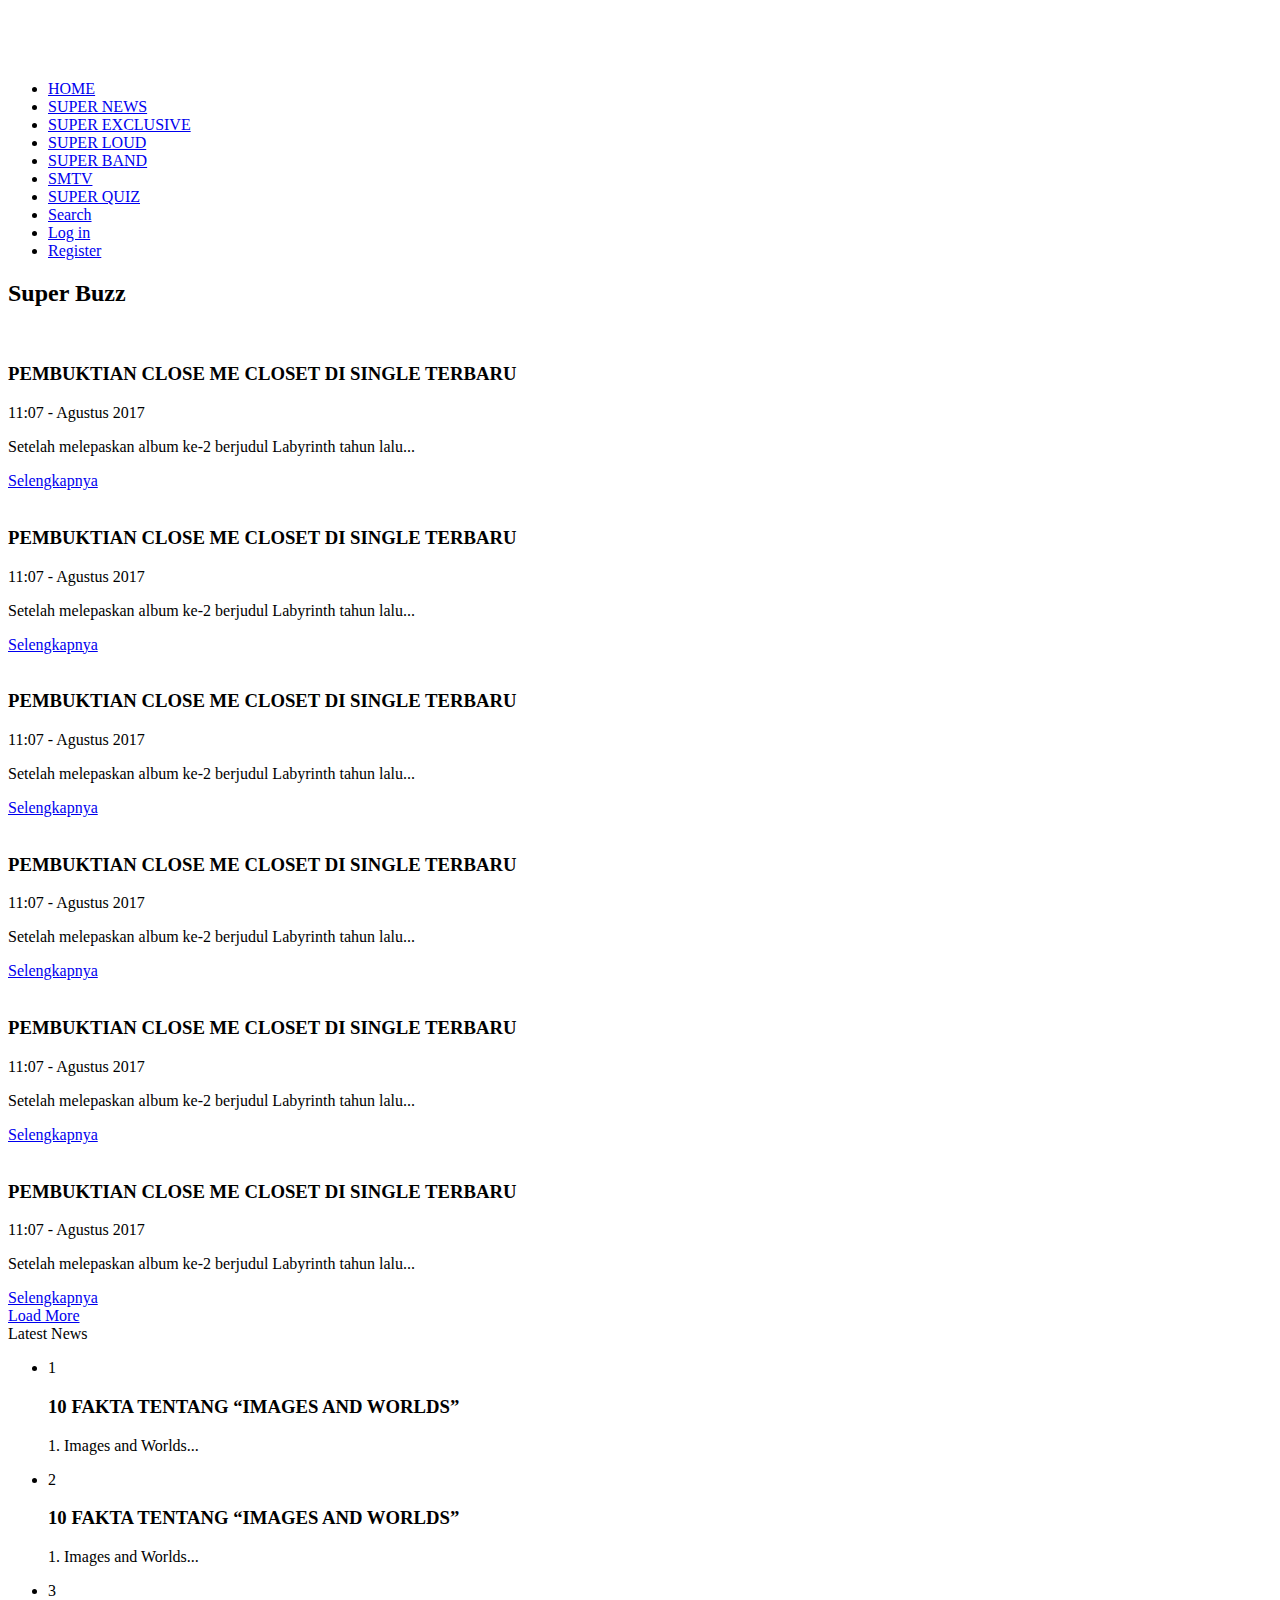
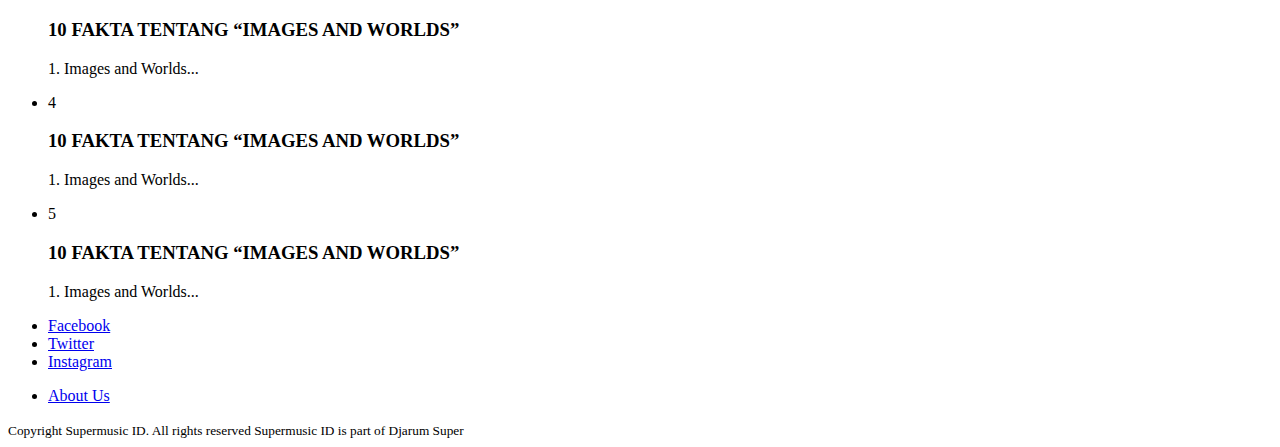
==== Public/supernews.html @ 94606806 "Add files" ====
<!DOCTYPE html>
<!--[if lt IE 7]>      <html lang="en" class="no-js lt-ie9 lt-ie8 lt-ie7"> <![endif]-->
<!--[if IE 7]>         <html lang="en" class="no-js lt-ie9 lt-ie8"> <![endif]-->
<!--[if IE 8]>         <html lang="en" class="no-js lt-ie9"> <![endif]-->
<!--[if gt IE 8]><!--> <html class="no-js" lang="en"> <!--<![endif]-->
<head>
    <meta charset="utf-8">
    <meta http-equiv="X-UA-Compatible" content="IE=edge">
    <meta name="viewport" content="width=device-width, initial-scale=1">
    <!-- The above 3 meta tags *must* come first in the head; any other head content must come *after* these tags -->
    <title>Supermusic ID</title>

    <!-- Bootstrap -->
    <link href="assets/css/vendor.min.css" rel="stylesheet"> 
    <link href="assets/css/plugins.min.css" rel="stylesheet"> 
    <link href="assets/css/main.css" rel="stylesheet">

    

    <!-- HTML5 shim and Respond.js for IE8 support of HTML5 elements and media queries -->
    <!-- WARNING: Respond.js doesn't work if you view the page via file:// -->
    <!--[if lt IE 9]>
    <script src="https://oss.maxcdn.com/html5shiv/3.7.2/html5shiv.min.js"></script>
    <script src="https://oss.maxcdn.com/respond/1.4.2/respond.min.js"></script>
    <script src="https://cdnjs.cloudflare.com/ajax/libs/modernizr/2.8.3/modernizr.min.js"></script>
    <![endif]-->
</head>

<body>
    <div id="wrapper">

        <!-- HEADER -->
        <header>
            <div class="header__block">
                <h1 class="logo">
                    <img src="" alt="">
                </h1>

                <nav class="menu">
                    <ul class="menu__list">
                        <li><a href="#" class="menu-link">HOME</a></li>
                        <li><a href="#" class="menu-link">SUPER NEWS</a></li>
                        <li><a href="#" class="menu-link">SUPER EXCLUSIVE</a></li>
                        <li><a href="#" class="menu-link">SUPER LOUD</a></li>
                        <li><a href="#" class="menu-link">SUPER BAND</a></li>

                        <li><a href="#" class="menu-link">SMTV</a></li>
                        <li><a href="#" class="menu-link">SUPER QUIZ</a></li>
                        <li><a href="#" class="menu-link">Search</a></li>
                        <li><a href="#" class="menu-link">Log in</a></li>
                        <li><a href="#" class="menu-link">Register</a></li>
                    </ul>
                </nav>
            </div>
        </header>
        <!-- HEADER -->


        <!-- CONTAINER -->
        <div id="content">

	<div class="container">
		<div class="inner-slider-block">
			<div class="inner-slider"></div>
		</div>

		<section class="block">
			<div class="title"><h2>Super Buzz</h2></div>

			<div class="block__inner">
				<div class="row">
					<div class="col-sm-6">
						<div class="boxstory">
							<div class="boxstory__img">
							    <img src="" alt="">
							    <div class="boxstory__label"></div>
							    <div class="boxstory__icon"></div>
							</div>

							<div class="boxstory__content">
							    <h3 class="boxstory__title">PEMBUKTIAN CLOSE ME CLOSET DI SINGLE TERBARU</h3>

							    <time class="boxstory__date">11:07 - Agustus 2017</time>

							    <div class="boxstory__text">
							        <p>Setelah melepaskan album ke-2 berjudul Labyrinth tahun lalu...</p>
							    </div>

							    <a href="#" class="boxstory__link">Selengkapnya</a>
							</div>
						</div>
					</div>

					<div class="col-sm-6">
						<div class="boxstory">
							<div class="boxstory__img">
							    <img src="" alt="">
							    <div class="boxstory__label"></div>
							    <div class="boxstory__icon"></div>
							</div>

							<div class="boxstory__content">
							    <h3 class="boxstory__title">PEMBUKTIAN CLOSE ME CLOSET DI SINGLE TERBARU</h3>

							    <time class="boxstory__date">11:07 - Agustus 2017</time>

							    <div class="boxstory__text">
							        <p>Setelah melepaskan album ke-2 berjudul Labyrinth tahun lalu...</p>
							    </div>

							    <a href="#" class="boxstory__link">Selengkapnya</a>
							</div>
						</div>
					</div>

					<div class="col-sm-6">
						<div class="boxstory">
							<div class="boxstory__img">
							    <img src="" alt="">
							    <div class="boxstory__label"></div>
							    <div class="boxstory__icon"></div>
							</div>

							<div class="boxstory__content">
							    <h3 class="boxstory__title">PEMBUKTIAN CLOSE ME CLOSET DI SINGLE TERBARU</h3>

							    <time class="boxstory__date">11:07 - Agustus 2017</time>

							    <div class="boxstory__text">
							        <p>Setelah melepaskan album ke-2 berjudul Labyrinth tahun lalu...</p>
							    </div>

							    <a href="#" class="boxstory__link">Selengkapnya</a>
							</div>
						</div>
					</div>

					<div class="col-sm-6">
						<div class="boxstory">
							<div class="boxstory__img">
							    <img src="" alt="">
							    <div class="boxstory__label"></div>
							    <div class="boxstory__icon"></div>
							</div>

							<div class="boxstory__content">
							    <h3 class="boxstory__title">PEMBUKTIAN CLOSE ME CLOSET DI SINGLE TERBARU</h3>

							    <time class="boxstory__date">11:07 - Agustus 2017</time>

							    <div class="boxstory__text">
							        <p>Setelah melepaskan album ke-2 berjudul Labyrinth tahun lalu...</p>
							    </div>

							    <a href="#" class="boxstory__link">Selengkapnya</a>
							</div>
						</div>
					</div>

					<div class="col-sm-6">
						<div class="boxstory">
							<div class="boxstory__img">
							    <img src="" alt="">
							    <div class="boxstory__label"></div>
							    <div class="boxstory__icon"></div>
							</div>

							<div class="boxstory__content">
							    <h3 class="boxstory__title">PEMBUKTIAN CLOSE ME CLOSET DI SINGLE TERBARU</h3>

							    <time class="boxstory__date">11:07 - Agustus 2017</time>

							    <div class="boxstory__text">
							        <p>Setelah melepaskan album ke-2 berjudul Labyrinth tahun lalu...</p>
							    </div>

							    <a href="#" class="boxstory__link">Selengkapnya</a>
							</div>
						</div>
					</div>

					<div class="col-sm-6">
						<div class="boxstory">
							<div class="boxstory__img">
							    <img src="" alt="">
							    <div class="boxstory__label"></div>
							    <div class="boxstory__icon"></div>
							</div>

							<div class="boxstory__content">
							    <h3 class="boxstory__title">PEMBUKTIAN CLOSE ME CLOSET DI SINGLE TERBARU</h3>

							    <time class="boxstory__date">11:07 - Agustus 2017</time>

							    <div class="boxstory__text">
							        <p>Setelah melepaskan album ke-2 berjudul Labyrinth tahun lalu...</p>
							    </div>

							    <a href="#" class="boxstory__link">Selengkapnya</a>
							</div>
						</div>
					</div>				
				</div>

				<div class="load-more"><a href="#">Load More</a></div>
			</div>

			<div class="sidebar float-right">
				<!-- IMAGE -->
		    	<div class="sidebar__block"></div>

		    	<!-- VIDEO -->
		    	<div class="sidebar__block"></div>

		    	<!-- ADS -->
		    	<div class="sidebar__block"></div>

		    	<!-- SIDEBAR LIST -->
		    	<div class="sidebar__block">
		    		<div class="sidebar__list-block">
		    			<div class="sidebar__list-head">Latest News</div>

		    			<ul class="sidebar__list">
		    				<li>
		    					<div class="sidebar__list-it">
		    						<div class="sidebar__list-num">1</div>
		    						
		    						<div class="sidebar__list-content">
			    						<h3 class="sidebar__list-title">10 FAKTA TENTANG “IMAGES AND WORLDS”</h3>

			    						<div class="sidebar__list-text">
			    							<p>1. Images and Worlds...</p>
			    						</div>
		    						</div>
		    					</div>
		    				</li>
		    				<li>
		    					<div class="sidebar__list-it">
		    						<div class="sidebar__list-num">2</div>
		    						
		    						<div class="sidebar__list-content">
			    						<h3 class="sidebar__list-title">10 FAKTA TENTANG “IMAGES AND WORLDS”</h3>

			    						<div class="sidebar__list-text">
			    							<p>1. Images and Worlds...</p>
			    						</div>
		    						</div>
		    					</div>
		    				</li>
		    				<li>
		    					<div class="sidebar__list-it">
		    						<div class="sidebar__list-num">3</div>
		    						
		    						<div class="sidebar__list-content">
			    						<h3 class="sidebar__list-title">10 FAKTA TENTANG “IMAGES AND WORLDS”</h3>

			    						<div class="sidebar__list-text">
			    							<p>1. Images and Worlds...</p>
			    						</div>
		    						</div>
		    					</div>
		    				</li>
		    				<li>
		    					<div class="sidebar__list-it">
		    						<div class="sidebar__list-num">4</div>
		    						
		    						<div class="sidebar__list-content">
			    						<h3 class="sidebar__list-title">10 FAKTA TENTANG “IMAGES AND WORLDS”</h3>

			    						<div class="sidebar__list-text">
			    							<p>1. Images and Worlds...</p>
			    						</div>
		    						</div>
		    					</div>
		    				</li>
		    				<li>
		    					<div class="sidebar__list-it">
		    						<div class="sidebar__list-num">5</div>
		    						
		    						<div class="sidebar__list-content">
			    						<h3 class="sidebar__list-title">10 FAKTA TENTANG “IMAGES AND WORLDS”</h3>

			    						<div class="sidebar__list-text">
			    							<p>1. Images and Worlds...</p>
			    						</div>
		    						</div>
		    					</div>
		    				</li>
		    			</ul>   			
		    		</div>
		    	</div>	    	
		    </div>
		</section>
	</div>


        </div>
        <!-- CONTAINER -->
    </div>
    <!-- WRAPPER -->

    <!-- FOOTER -->
    <footer>
        <div class="footer__block">
            <ul class="footer__list">
                <li><a href="#" class="social social--fb">Facebook</a></li>
                <li><a href="#" class="social social--tw">Twitter</a></li>
                <li><a href="#" class="social social--ig">Instagram</a></li>
            </ul>
        </div>

        <div class="footer__block">
            <ul class="footer__list">
                <li><a href="#" class="link">About Us</a></li>
            </ul>
        </div>

        <div class="footer__block">
            <small class="copyright">Copyright Supermusic ID. All rights reserved Supermusic ID is part of Djarum Super</small>
        </div>
    </footer>
    <!-- FOOTER -->


    <!-- jQuery (necessary for Bootstrap's JavaScript plugins) -->
    <script src="assets/js/vendor.min.js" ></script>
    <script src="assets/js/plugins.min.js" ></script>
    <script src="assets/js/app.min.js" ></script>
    
    

  </body>
</html>
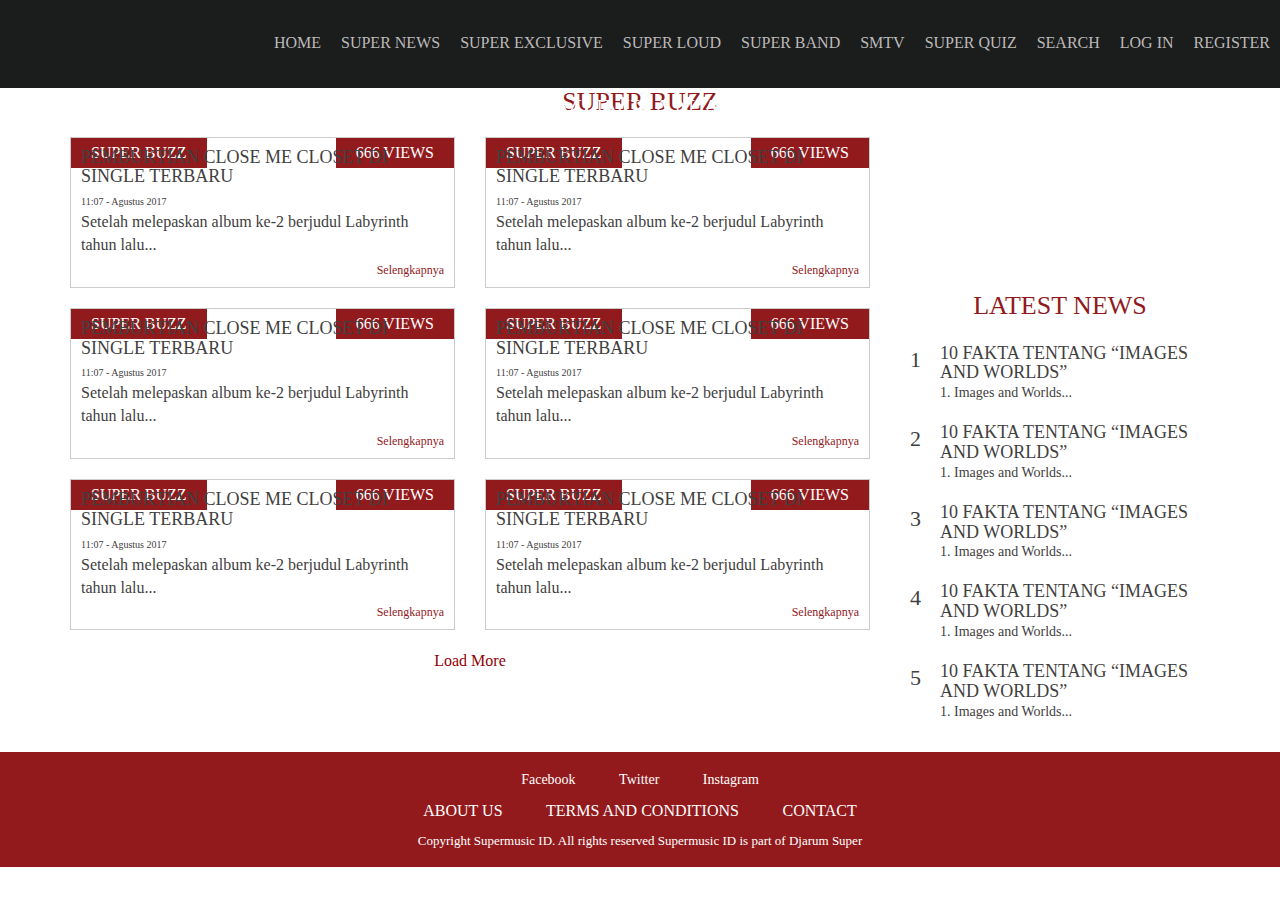
==== commit 9cacfe14: "update style dan templating" ====
--- a/Public/supernews.html
+++ b/Public/supernews.html
@@ -32,9 +32,9 @@
 
         <!-- HEADER -->
         <header>
-            <div class="header__block">
+            <div class="header__block clearfix">
                 <h1 class="logo">
-                    <img src="" alt="">
+                    <img src="http://via.placeholder.com/244x88" alt="">
                 </h1>
 
                 <nav class="menu">
@@ -62,235 +62,251 @@
 
 	<div class="container">
 		<div class="inner-slider-block">
-			<div class="inner-slider"></div>
+			<div class="inner__slider">
+				<div class="inner__slider-it">
+					<div class="inner__slider-img">
+						<img src="http://via.placeholder.com/1170x315" alt="">
+					</div>
+
+					<div class="inner__slider-title">THE DAMMED UMUMKAN ALBUM TERBARU</div>
+				</div>
+			</div>
 		</div>
 
 		<section class="block">
-			<div class="title"><h2>Super Buzz</h2></div>
-
-			<div class="block__inner">
-				<div class="row">
-					<div class="col-sm-6">
-						<div class="boxstory">
-							<div class="boxstory__img">
-							    <img src="" alt="">
-							    <div class="boxstory__label"></div>
-							    <div class="boxstory__icon"></div>
-							</div>
-
-							<div class="boxstory__content">
-							    <h3 class="boxstory__title">PEMBUKTIAN CLOSE ME CLOSET DI SINGLE TERBARU</h3>
-
-							    <time class="boxstory__date">11:07 - Agustus 2017</time>
-
-							    <div class="boxstory__text">
-							        <p>Setelah melepaskan album ke-2 berjudul Labyrinth tahun lalu...</p>
-							    </div>
-
-							    <a href="#" class="boxstory__link">Selengkapnya</a>
-							</div>
-						</div>
-					</div>
-
-					<div class="col-sm-6">
-						<div class="boxstory">
-							<div class="boxstory__img">
-							    <img src="" alt="">
-							    <div class="boxstory__label"></div>
-							    <div class="boxstory__icon"></div>
-							</div>
-
-							<div class="boxstory__content">
-							    <h3 class="boxstory__title">PEMBUKTIAN CLOSE ME CLOSET DI SINGLE TERBARU</h3>
-
-							    <time class="boxstory__date">11:07 - Agustus 2017</time>
-
-							    <div class="boxstory__text">
-							        <p>Setelah melepaskan album ke-2 berjudul Labyrinth tahun lalu...</p>
-							    </div>
-
-							    <a href="#" class="boxstory__link">Selengkapnya</a>
-							</div>
-						</div>
-					</div>
-
-					<div class="col-sm-6">
-						<div class="boxstory">
-							<div class="boxstory__img">
-							    <img src="" alt="">
-							    <div class="boxstory__label"></div>
-							    <div class="boxstory__icon"></div>
-							</div>
-
-							<div class="boxstory__content">
-							    <h3 class="boxstory__title">PEMBUKTIAN CLOSE ME CLOSET DI SINGLE TERBARU</h3>
-
-							    <time class="boxstory__date">11:07 - Agustus 2017</time>
-
-							    <div class="boxstory__text">
-							        <p>Setelah melepaskan album ke-2 berjudul Labyrinth tahun lalu...</p>
-							    </div>
-
-							    <a href="#" class="boxstory__link">Selengkapnya</a>
-							</div>
-						</div>
-					</div>
-
-					<div class="col-sm-6">
-						<div class="boxstory">
-							<div class="boxstory__img">
-							    <img src="" alt="">
-							    <div class="boxstory__label"></div>
-							    <div class="boxstory__icon"></div>
-							</div>
-
-							<div class="boxstory__content">
-							    <h3 class="boxstory__title">PEMBUKTIAN CLOSE ME CLOSET DI SINGLE TERBARU</h3>
-
-							    <time class="boxstory__date">11:07 - Agustus 2017</time>
-
-							    <div class="boxstory__text">
-							        <p>Setelah melepaskan album ke-2 berjudul Labyrinth tahun lalu...</p>
-							    </div>
-
-							    <a href="#" class="boxstory__link">Selengkapnya</a>
-							</div>
-						</div>
-					</div>
-
-					<div class="col-sm-6">
-						<div class="boxstory">
-							<div class="boxstory__img">
-							    <img src="" alt="">
-							    <div class="boxstory__label"></div>
-							    <div class="boxstory__icon"></div>
-							</div>
-
-							<div class="boxstory__content">
-							    <h3 class="boxstory__title">PEMBUKTIAN CLOSE ME CLOSET DI SINGLE TERBARU</h3>
-
-							    <time class="boxstory__date">11:07 - Agustus 2017</time>
-
-							    <div class="boxstory__text">
-							        <p>Setelah melepaskan album ke-2 berjudul Labyrinth tahun lalu...</p>
-							    </div>
-
-							    <a href="#" class="boxstory__link">Selengkapnya</a>
-							</div>
-						</div>
-					</div>
-
-					<div class="col-sm-6">
-						<div class="boxstory">
-							<div class="boxstory__img">
-							    <img src="" alt="">
-							    <div class="boxstory__label"></div>
-							    <div class="boxstory__icon"></div>
-							</div>
-
-							<div class="boxstory__content">
-							    <h3 class="boxstory__title">PEMBUKTIAN CLOSE ME CLOSET DI SINGLE TERBARU</h3>
-
-							    <time class="boxstory__date">11:07 - Agustus 2017</time>
-
-							    <div class="boxstory__text">
-							        <p>Setelah melepaskan album ke-2 berjudul Labyrinth tahun lalu...</p>
-							    </div>
-
-							    <a href="#" class="boxstory__link">Selengkapnya</a>
-							</div>
-						</div>
-					</div>				
-				</div>
-
-				<div class="load-more"><a href="#">Load More</a></div>
+			<div class="block__title"><h2>Super Buzz</h2></div>
+
+	        <div class="clearfix">
+	            <div class="block__inner float-left">
+	                <div class="row">
+	                    <div class="col-sm-6">
+	                        <div class="boxstory">
+	                            <div class="boxstory__img">
+	                                <img src="http://via.placeholder.com/350x250" alt="">
+	                                <div class="boxstory__label">Super Buzz</div>
+	                                <div class="boxstory__icon">666 views</div>
+	                            </div>
+
+	                            <div class="boxstory__content">
+	                                <h3 class="boxstory__title">PEMBUKTIAN CLOSE ME CLOSET DI SINGLE TERBARU</h3>
+
+	                                <time class="boxstory__date">11:07 - Agustus 2017</time>
+
+	                                <div class="boxstory__text">
+	                                    <p>Setelah melepaskan album ke-2 berjudul Labyrinth tahun lalu...</p>
+	                                </div>
+
+	                                <a href="#" class="boxstory__link">Selengkapnya</a>
+	                            </div>
+	                        </div>
+	                    </div>
+
+	                    <div class="col-sm-6">
+	                        <div class="boxstory">
+	                            <div class="boxstory__img">
+	                                <img src="http://via.placeholder.com/350x250" alt="">
+	                                <div class="boxstory__label">Super Buzz</div>
+	                                <div class="boxstory__icon">666 views</div>
+	                            </div>
+
+	                            <div class="boxstory__content">
+	                                <h3 class="boxstory__title">PEMBUKTIAN CLOSE ME CLOSET DI SINGLE TERBARU</h3>
+
+	                                <time class="boxstory__date">11:07 - Agustus 2017</time>
+
+	                                <div class="boxstory__text">
+	                                    <p>Setelah melepaskan album ke-2 berjudul Labyrinth tahun lalu...</p>
+	                                </div>
+
+	                                <a href="#" class="boxstory__link">Selengkapnya</a>
+	                            </div>
+	                        </div>
+	                    </div>
+
+	                    <div class="col-sm-6">
+	                        <div class="boxstory">
+	                            <div class="boxstory__img">
+	                                <img src="http://via.placeholder.com/350x250" alt="">
+	                                <div class="boxstory__label">Super Buzz</div>
+	                                <div class="boxstory__icon">666 views</div>
+	                            </div>
+
+	                            <div class="boxstory__content">
+	                                <h3 class="boxstory__title">PEMBUKTIAN CLOSE ME CLOSET DI SINGLE TERBARU</h3>
+
+	                                <time class="boxstory__date">11:07 - Agustus 2017</time>
+
+	                                <div class="boxstory__text">
+	                                    <p>Setelah melepaskan album ke-2 berjudul Labyrinth tahun lalu...</p>
+	                                </div>
+
+	                                <a href="#" class="boxstory__link">Selengkapnya</a>
+	                            </div>
+	                        </div>
+	                    </div>
+
+	                    <div class="col-sm-6">
+	                        <div class="boxstory">
+	                            <div class="boxstory__img">
+	                                <img src="http://via.placeholder.com/350x250" alt="">
+	                                <div class="boxstory__label">Super Buzz</div>
+	                                <div class="boxstory__icon">666 views</div>
+	                            </div>
+
+	                            <div class="boxstory__content">
+	                                <h3 class="boxstory__title">PEMBUKTIAN CLOSE ME CLOSET DI SINGLE TERBARU</h3>
+
+	                                <time class="boxstory__date">11:07 - Agustus 2017</time>
+
+	                                <div class="boxstory__text">
+	                                    <p>Setelah melepaskan album ke-2 berjudul Labyrinth tahun lalu...</p>
+	                                </div>
+
+	                                <a href="#" class="boxstory__link">Selengkapnya</a>
+	                            </div>
+	                        </div>
+	                    </div>
+
+	                    <div class="col-sm-6">
+	                        <div class="boxstory">
+	                            <div class="boxstory__img">
+	                                <img src="http://via.placeholder.com/350x250" alt="">
+	                                <div class="boxstory__label">Super Buzz</div>
+	                                <div class="boxstory__icon">666 views</div>
+	                            </div>
+
+	                            <div class="boxstory__content">
+	                                <h3 class="boxstory__title">PEMBUKTIAN CLOSE ME CLOSET DI SINGLE TERBARU</h3>
+
+	                                <time class="boxstory__date">11:07 - Agustus 2017</time>
+
+	                                <div class="boxstory__text">
+	                                    <p>Setelah melepaskan album ke-2 berjudul Labyrinth tahun lalu...</p>
+	                                </div>
+
+	                                <a href="#" class="boxstory__link">Selengkapnya</a>
+	                            </div>
+	                        </div>
+	                    </div>
+
+	                    <div class="col-sm-6">
+	                        <div class="boxstory">
+	                            <div class="boxstory__img">
+	                                <img src="http://via.placeholder.com/350x250" alt="">
+	                                <div class="boxstory__label">Super Buzz</div>
+	                                <div class="boxstory__icon">666 views</div>
+	                            </div>
+
+	                            <div class="boxstory__content">
+	                                <h3 class="boxstory__title">PEMBUKTIAN CLOSE ME CLOSET DI SINGLE TERBARU</h3>
+
+	                                <time class="boxstory__date">11:07 - Agustus 2017</time>
+
+	                                <div class="boxstory__text">
+	                                    <p>Setelah melepaskan album ke-2 berjudul Labyrinth tahun lalu...</p>
+	                                </div>
+
+	                                <a href="#" class="boxstory__link">Selengkapnya</a>
+	                            </div>
+	                        </div>
+	                    </div>
+	                </div>
+
+			        <div class="load-more"><a href="#">Load More</a></div>
+	            </div>
+
+				<div class="sidebar float-right">
+					<!-- IMAGE -->
+	                <div class="sidebar__block">
+	                    <img src="http://via.placeholder.com/300x250" alt="">
+	                </div>
+
+	                <!-- VIDEO -->
+	                <div class="sidebar__block">
+	                    <img src="http://via.placeholder.com/300x250" alt="">
+	                </div>
+
+			    	<!-- ADS -->
+			    	<div class="sidebar__block">
+			    		<img src="http://via.placeholder.com/300x250" alt="">
+			    	</div>
+
+			    	<!-- SIDEBAR LIST -->
+			    	<div class="sidebar__block">
+			    		<div class="sidebar__list-block">
+			    			<div class="sidebar__block-head">Latest News</div>
+
+			    			<ul class="sidebar__list">
+			    				<li>
+			    					<div class="sidebar__list-it">
+			    						<div class="sidebar__list-num">1</div>
+			    						
+			    						<div class="sidebar__list-content">
+				    						<h3 class="sidebar__list-title">10 FAKTA TENTANG “IMAGES AND WORLDS”</h3>
+
+				    						<div class="sidebar__list-text">
+				    							<p>1. Images and Worlds...</p>
+				    						</div>
+			    						</div>
+			    					</div>
+			    				</li>
+			    				<li>
+			    					<div class="sidebar__list-it">
+			    						<div class="sidebar__list-num">2</div>
+			    						
+			    						<div class="sidebar__list-content">
+				    						<h3 class="sidebar__list-title">10 FAKTA TENTANG “IMAGES AND WORLDS”</h3>
+
+				    						<div class="sidebar__list-text">
+				    							<p>1. Images and Worlds...</p>
+				    						</div>
+			    						</div>
+			    					</div>
+			    				</li>
+			    				<li>
+			    					<div class="sidebar__list-it">
+			    						<div class="sidebar__list-num">3</div>
+			    						
+			    						<div class="sidebar__list-content">
+				    						<h3 class="sidebar__list-title">10 FAKTA TENTANG “IMAGES AND WORLDS”</h3>
+
+				    						<div class="sidebar__list-text">
+				    							<p>1. Images and Worlds...</p>
+				    						</div>
+			    						</div>
+			    					</div>
+			    				</li>
+			    				<li>
+			    					<div class="sidebar__list-it">
+			    						<div class="sidebar__list-num">4</div>
+			    						
+			    						<div class="sidebar__list-content">
+				    						<h3 class="sidebar__list-title">10 FAKTA TENTANG “IMAGES AND WORLDS”</h3>
+
+				    						<div class="sidebar__list-text">
+				    							<p>1. Images and Worlds...</p>
+				    						</div>
+			    						</div>
+			    					</div>
+			    				</li>
+			    				<li>
+			    					<div class="sidebar__list-it">
+			    						<div class="sidebar__list-num">5</div>
+			    						
+			    						<div class="sidebar__list-content">
+				    						<h3 class="sidebar__list-title">10 FAKTA TENTANG “IMAGES AND WORLDS”</h3>
+
+				    						<div class="sidebar__list-text">
+				    							<p>1. Images and Worlds...</p>
+				    						</div>
+			    						</div>
+			    					</div>
+			    				</li>
+			    			</ul>   			
+			    		</div>
+			    	</div>	    	
+			    </div>
 			</div>
-
-			<div class="sidebar float-right">
-				<!-- IMAGE -->
-		    	<div class="sidebar__block"></div>
-
-		    	<!-- VIDEO -->
-		    	<div class="sidebar__block"></div>
-
-		    	<!-- ADS -->
-		    	<div class="sidebar__block"></div>
-
-		    	<!-- SIDEBAR LIST -->
-		    	<div class="sidebar__block">
-		    		<div class="sidebar__list-block">
-		    			<div class="sidebar__list-head">Latest News</div>
-
-		    			<ul class="sidebar__list">
-		    				<li>
-		    					<div class="sidebar__list-it">
-		    						<div class="sidebar__list-num">1</div>
-		    						
-		    						<div class="sidebar__list-content">
-			    						<h3 class="sidebar__list-title">10 FAKTA TENTANG “IMAGES AND WORLDS”</h3>
-
-			    						<div class="sidebar__list-text">
-			    							<p>1. Images and Worlds...</p>
-			    						</div>
-		    						</div>
-		    					</div>
-		    				</li>
-		    				<li>
-		    					<div class="sidebar__list-it">
-		    						<div class="sidebar__list-num">2</div>
-		    						
-		    						<div class="sidebar__list-content">
-			    						<h3 class="sidebar__list-title">10 FAKTA TENTANG “IMAGES AND WORLDS”</h3>
-
-			    						<div class="sidebar__list-text">
-			    							<p>1. Images and Worlds...</p>
-			    						</div>
-		    						</div>
-		    					</div>
-		    				</li>
-		    				<li>
-		    					<div class="sidebar__list-it">
-		    						<div class="sidebar__list-num">3</div>
-		    						
-		    						<div class="sidebar__list-content">
-			    						<h3 class="sidebar__list-title">10 FAKTA TENTANG “IMAGES AND WORLDS”</h3>
-
-			    						<div class="sidebar__list-text">
-			    							<p>1. Images and Worlds...</p>
-			    						</div>
-		    						</div>
-		    					</div>
-		    				</li>
-		    				<li>
-		    					<div class="sidebar__list-it">
-		    						<div class="sidebar__list-num">4</div>
-		    						
-		    						<div class="sidebar__list-content">
-			    						<h3 class="sidebar__list-title">10 FAKTA TENTANG “IMAGES AND WORLDS”</h3>
-
-			    						<div class="sidebar__list-text">
-			    							<p>1. Images and Worlds...</p>
-			    						</div>
-		    						</div>
-		    					</div>
-		    				</li>
-		    				<li>
-		    					<div class="sidebar__list-it">
-		    						<div class="sidebar__list-num">5</div>
-		    						
-		    						<div class="sidebar__list-content">
-			    						<h3 class="sidebar__list-title">10 FAKTA TENTANG “IMAGES AND WORLDS”</h3>
-
-			    						<div class="sidebar__list-text">
-			    							<p>1. Images and Worlds...</p>
-			    						</div>
-		    						</div>
-		    					</div>
-		    				</li>
-		    			</ul>   			
-		    		</div>
-		    	</div>	    	
-		    </div>
 		</section>
 	</div>
 
@@ -313,6 +329,8 @@
         <div class="footer__block">
             <ul class="footer__list">
                 <li><a href="#" class="link">About Us</a></li>
+                <li><a href="#" class="link">TERMS AND CONDITIONS</a></li>
+                <li><a href="#" class="link">Contact</a></li>
             </ul>
         </div>
 
--- a/Public/assets/css/main.css
+++ b/Public/assets/css/main.css
@@ -0,0 +1,3 @@
+@font-face{font-family:FuturaStd-Book;src:url("fonts/FuturaStd-Book_gdi.eot");src:url("fonts/FuturaStd-Book_gdi.eot") format("embedded-opentype"),url("fonts/FuturaStd-Book_gdi.woff") format("woff"),url("fonts/FuturaStd-Book_gdi.ttf") format("truetype"),url("fonts/FuturaStd-Book_gdi.svg#FuturaStdLight") format("svg")}@font-face{font-family:FuturaStd-Light;src:url("fonts/FuturaStd-Light_gdi.eot");src:url("fonts/FuturaStd-Light_gdi.eot") format("embedded-opentype"),url("fonts/FuturaStd-Light_gdi.woff") format("woff"),url("fonts/FuturaStd-Light_gdi.ttf") format("truetype"),url("fonts/FuturaStd-Light_gdi.svg#FuturaStdLight") format("svg")}@font-face{font-family:FuturaStd-Medium;src:url("fonts/FuturaStd-Medium_gdi.eot");src:url("fonts/FuturaStd-Medium_gdi.eot") format("embedded-opentype"),url("fonts/FuturaStd-Medium_gdi.woff") format("woff"),url("fonts/FuturaStd-Medium_gdi.ttf") format("truetype"),url("fonts/FuturaStd-Medium_gdi.svg#FuturaStdLight") format("svg")}@font-face{font-family:FuturaStd-Bold;src:url("fonts/FuturaStd-Bold_gdi.eot");src:url("fonts/FuturaStd-Bold_gdi.eot") format("embedded-opentype"),url("fonts/FuturaStd-Bold_gdi.woff") format("woff"),url("fonts/FuturaStd-Bold_gdi.ttf") format("truetype"),url("fonts/FuturaStd-Bold_gdi.svg#FuturaStdLight") format("svg")}@font-face{font-family:FuturaStd-Heavy;src:url("fonts/FuturaStd-Heavy_gdi.eot");src:url("fonts/FuturaStd-Heavy_gdi.eot") format("embedded-opentype"),url("fonts/FuturaStd-Heavy_gdi.woff") format("woff"),url("fonts/FuturaStd-Heavy_gdi.ttf") format("truetype"),url("fonts/FuturaStd-Heavy_gdi.svg#FuturaStdLight") format("svg")}/*! sanitize.css v3.3.0 | CC0 1.0 Public Domain | github.com/10up/sanitize.css */abbr[title]{text-decoration:underline;text-decoration:underline dotted}audio:not([controls]){display:none}b,strong{font-weight:bolder}button{-webkit-appearance:button;overflow:visible}button::-moz-focus-inner,input::-moz-focus-inner{border:0;padding:0}button:-moz-focusring,input:-moz-focusring{outline:1px dotted ButtonText}button,select{text-transform:none}details{display:block}hr{overflow:visible}html{-ms-overflow-style:-ms-autohiding-scrollbar;overflow-y:scroll;-webkit-text-size-adjust:100%}input{-webkit-border-radius:0}input[type="button"],input[type="reset"],input[type="submit"]{-webkit-appearance:button}input[type="number"]{width:auto}input[type="search"]{-webkit-appearance:textfield}input[type="search"]::-webkit-search-cancel-button,input[type="search"]::-webkit-search-decoration{-webkit-appearance:none}main{display:block}pre{overflow:auto}progress{display:inline-block}summary{display:block}svg:not(:root){overflow:hidden}template{display:none}textarea{overflow:auto}[hidden]{display:none}*,::before,::after{-webkit-box-sizing:inherit;-moz-box-sizing:inherit;box-sizing:inherit}*{font-size:inherit;line-height:inherit}::before,::after{text-decoration:inherit;vertical-align:inherit}button,input,select,textarea{font-family:inherit;font-style:inherit;font-weight:inherit}*{margin:0;padding:0}*,::before,::after{border-style:solid;border-width:0}a,area,button,input,label,select,textarea,[tabindex]{-ms-touch-action:manipulation;touch-action:manipulation}select{-moz-appearance:none;-webkit-appearance:none}select::-ms-expand{display:none}select::-ms-value{color:currentColor}svg{fill:currentColor}[aria-busy="true"]{cursor:progress}[aria-controls]{cursor:pointer}[aria-disabled]{cursor:default}[hidden][aria-hidden="false"]{clip:rect(0 0 0 0);display:inherit;position:absolute}[hidden][aria-hidden="false"]:focus{clip:auto}*{background-repeat:no-repeat}:root{background-color:#fff;-webkit-box-sizing:border-box;-moz-box-sizing:border-box;box-sizing:border-box;color:#000;cursor:default;font:100%/1.5 sans-serif}a{text-decoration:none}audio,canvas,iframe,img,svg,video{vertical-align:middle}button,input,select,textarea{background-color:transparent;color:inherit}button,[type="button"],[type="date"],[type="datetime"],[type="datetime-local"],[type="email"],[type="month"],[type="number"],[type="password"],[type="reset"],[type="search"],[type="submit"],[type="tel"],[type="text"],[type="time"],[type="url"],[type="week"],select,textarea{min-height:1.5em}code,kbd,pre,samp{font-family:monospace,monospace}nav ol,nav ul{list-style:none}small{font-size:75%}table{border-collapse:collapse;border-spacing:0}textarea{resize:vertical}::-moz-selection{background-color:#B3D4FC;color:#fff;text-shadow:none}::selection{background-color:#B3D4FC;color:#fff;text-shadow:none}h1,h2,h3,h4,h5,h6,p{margin:0}ol,ul{list-style:none}blockquote,q{quotes:none}blockquote:before,blockquote:after,q:before,q:after{content:'';content:none}table{border-collapse:collapse;border-spacing:0}body{font-family:FuturaStd-Book}.text-left{text-align:left !important}.text-center{text-align:center !important}.text-right{text-align:right !important}.v-align-top{vertical-align:top !important}.v-align-middle{vertical-align:middle !important}.v-align-bottom{vertical-align:bottom !important}.float-left{float:left !important}.float-right{float:right !important}.width-full{width:100% !important}.width-25{width:25px !important}.width-50{width:50px !important}.width-75{width:75px !important}.width-100{width:100px !important}.width-125{width:125px !important}.width-150{width:150px !important}.width-175{width:175px !important}.width-200{width:200px !important}.width-225{width:225px !important}.width-250{width:250px !important}.width-275{width:275px !important}.width-300{width:300px !important}.width-325{width:325px !important}.width-350{width:350px !important}.width-375{width:375px !important}.width-400{width:400px !important}.width-425{width:425px !important}.width-450{width:450px !important}.width-475{width:475px !important}.width-500{width:500px !important}.no-margin{margin:0 !important}.margin-5{margin:5px !important}.margin-top-5{margin-top:5px !important}.margin-right-5{margin-right:5px !important}.margin-bottom-5{margin-bottom:5px !important}.margin-left-5{margin-left:5px !important}.margin-10{margin:10px !important}.margin-top-10{margin-top:10px !important}.margin-right-10{margin-right:10px !important}.margin-bottom-10{margin-bottom:10px !important}.margin-left-10{margin-left:10px !important}.margin-15{margin:15px !important}.margin-top-15{margin-top:15px !important}.margin-right-15{margin-right:15px !important}.margin-bottom-15{margin-bottom:15px !important}.margin-left-15{margin-left:15px !important}.margin-20{margin:20px !important}.margin-top-20{margin-top:20px !important}.margin-right-20{margin-right:20px !important}.margin-bottom-20{margin-bottom:20px !important}.margin-left-20{margin-left:20px !important}.margin-25{margin:25px !important}.margin-top-25{margin-top:25px !important}.margin-right-25{margin-right:25px !important}.margin-bottom-25{margin-bottom:25px !important}.margin-left-25{margin-left:25px !important}.margin-30{margin:30px !important}.margin-top-30{margin-top:30px !important}.margin-right-30{margin-right:30px !important}.margin-bottom-30{margin-bottom:30px !important}.margin-left-30{margin-left:30px !important}.margin-35{margin:35px !important}.margin-top-35{margin-top:35px !important}.margin-right-35{margin-right:35px !important}.margin-bottom-35{margin-bottom:35px !important}.margin-left-35{margin-left:35px !important}.margin-40{margin:40px !important}.margin-top-40{margin-top:40px !important}.margin-right-40{margin-right:40px !important}.margin-bottom-40{margin-bottom:40px !important}.margin-left-40{margin-left:40px !important}.margin-45{margin:45px !important}.margin-top-45{margin-top:45px !important}.margin-right-45{margin-right:45px !important}.margin-bottom-45{margin-bottom:45px !important}.margin-left-45{margin-left:45px !important}.margin-50{margin:50px !important}.margin-top-50{margin-top:50px !important}.margin-right-50{margin-right:50px !important}.margin-bottom-50{margin-bottom:50px !important}.margin-left-50{margin-left:50px !important}.margin-55{margin:55px !important}.margin-top-55{margin-top:55px !important}.margin-right-55{margin-right:55px !important}.margin-bottom-55{margin-bottom:55px !important}.margin-left-55{margin-left:55px !important}.margin-60{margin:60px !important}.margin-top-60{margin-top:60px !important}.margin-right-60{margin-right:60px !important}.margin-bottom-60{margin-bottom:60px !important}.margin-left-60{margin-left:60px !important}.margin-65{margin:65px !important}.margin-top-65{margin-top:65px !important}.margin-right-65{margin-right:65px !important}.margin-bottom-65{margin-bottom:65px !important}.margin-left-65{margin-left:65px !important}.margin-70{margin:70px !important}.margin-top-70{margin-top:70px !important}.margin-right-70{margin-right:70px !important}.margin-bottom-70{margin-bottom:70px !important}.margin-left-70{margin-left:70px !important}.margin-75{margin:75px !important}.margin-top-75{margin-top:75px !important}.margin-right-75{margin-right:75px !important}.margin-bottom-75{margin-bottom:75px !important}.margin-left-75{margin-left:75px !important}.margin-80{margin:80px !important}.margin-top-80{margin-top:80px !important}.margin-right-80{margin-right:80px !important}.margin-bottom-80{margin-bottom:80px !important}.margin-left-80{margin-left:80px !important}.margin-85{margin:85px !important}.margin-top-85{margin-top:85px !important}.margin-right-85{margin-right:85px !important}.margin-bottom-85{margin-bottom:85px !important}.margin-left-85{margin-left:85px !important}.margin-90{margin:90px !important}.margin-top-90{margin-top:90px !important}.margin-right-90{margin-right:90px !important}.margin-bottom-90{margin-bottom:90px !important}.margin-left-90{margin-left:90px !important}.margin-95{margin:95px !important}.margin-top-95{margin-top:95px !important}.margin-right-95{margin-right:95px !important}.margin-bottom-95{margin-bottom:95px !important}.margin-left-95{margin-left:95px !important}.margin-100{margin:100px !important}.margin-top-100{margin-top:100px !important}.margin-right-100{margin-right:100px !important}.margin-bottom-100{margin-bottom:100px !important}.margin-left-100{margin-left:100px !important}.no-padding{padding:0 !important}.padding-5{padding:5px !important}.padding-top-5{padding-top:5px !important}.padding-right-5{padding-right:5px !important}.padding-bottom-5{padding-bottom:5px !important}.padding-left-5{padding-left:5px !important}.padding-10{padding:10px !important}.padding-top-10{padding-top:10px !important}.padding-right-10{padding-right:10px !important}.padding-bottom-10{padding-bottom:10px !important}.padding-left-10{padding-left:10px !important}.padding-15{padding:15px !important}.padding-top-15{padding-top:15px !important}.padding-right-15{padding-right:15px !important}.padding-bottom-15{padding-bottom:15px !important}.padding-left-15{padding-left:15px !important}.padding-20{padding:20px !important}.padding-top-20{padding-top:20px !important}.padding-right-20{padding-right:20px !important}.padding-bottom-20{padding-bottom:20px !important}.padding-left-20{padding-left:20px !important}.padding-25{padding:25px !important}.padding-top-25{padding-top:25px !important}.padding-right-25{padding-right:25px !important}.padding-bottom-25{padding-bottom:25px !important}.padding-left-25{padding-left:25px !important}.padding-30{padding:30px !important}.padding-top-30{padding-top:30px !important}.padding-right-30{padding-right:30px !important}.padding-bottom-30{padding-bottom:30px !important}.padding-left-30{padding-left:30px !important}.padding-35{padding:35px !important}.padding-top-35{padding-top:35px !important}.padding-right-35{padding-right:35px !important}.padding-bottom-35{padding-bottom:35px !important}.padding-left-35{padding-left:35px !important}.padding-40{padding:40px !important}.padding-top-40{padding-top:40px !important}.padding-right-40{padding-right:40px !important}.padding-bottom-40{padding-bottom:40px !important}.padding-left-40{padding-left:40px !important}.padding-45{padding:45px !important}.padding-top-45{padding-top:45px !important}.padding-right-45{padding-right:45px !important}.padding-bottom-45{padding-bottom:45px !important}.padding-left-45{padding-left:45px !important}.padding-50{padding:50px !important}.padding-top-50{padding-top:50px !important}.padding-right-50{padding-right:50px !important}.padding-bottom-50{padding-bottom:50px !important}.padding-left-50{padding-left:50px !important}.padding-55{padding:55px !important}.padding-top-55{padding-top:55px !important}.padding-right-55{padding-right:55px !important}.padding-bottom-55{padding-bottom:55px !important}.padding-left-55{padding-left:55px !important}.padding-60{padding:60px !important}.padding-top-60{padding-top:60px !important}.padding-right-60{padding-right:60px !important}.padding-bottom-60{padding-bottom:60px !important}.padding-left-60{padding-left:60px !important}.padding-65{padding:65px !important}.padding-top-65{padding-top:65px !important}.padding-right-65{padding-right:65px !important}.padding-bottom-65{padding-bottom:65px !important}.padding-left-65{padding-left:65px !important}.padding-70{padding:70px !important}.padding-top-70{padding-top:70px !important}.padding-right-70{padding-right:70px !important}.padding-bottom-70{padding-bottom:70px !important}.padding-left-70{padding-left:70px !important}.padding-75{padding:75px !important}.padding-top-75{padding-top:75px !important}.padding-right-75{padding-right:75px !important}.padding-bottom-75{padding-bottom:75px !important}.padding-left-75{padding-left:75px !important}.padding-80{padding:80px !important}.padding-top-80{padding-top:80px !important}.padding-right-80{padding-right:80px !important}.padding-bottom-80{padding-bottom:80px !important}.padding-left-80{padding-left:80px !important}.padding-85{padding:85px !important}.padding-top-85{padding-top:85px !important}.padding-right-85{padding-right:85px !important}.padding-bottom-85{padding-bottom:85px !important}.padding-left-85{padding-left:85px !important}.padding-90{padding:90px !important}.padding-top-90{padding-top:90px !important}.padding-right-90{padding-right:90px !important}.padding-bottom-90{padding-bottom:90px !important}.padding-left-90{padding-left:90px !important}.padding-95{padding:95px !important}.padding-top-95{padding-top:95px !important}.padding-right-95{padding-right:95px !important}.padding-bottom-95{padding-bottom:95px !important}.padding-left-95{padding-left:95px !important}.padding-100{padding:100px !important}.padding-top-100{padding-top:100px !important}.padding-right-100{padding-right:100px !important}.padding-bottom-100{padding-bottom:100px !important}.padding-left-100{padding-left:100px !important}@media (min-width: 1200px){.row.row-inline{font-size:0px}.row.row-inline>.col-xs-1,.row.row-inline>.col-sm-1,.row.row-inline>.col-md-1,.row.row-inline>.col-lg-1,.row.row-inline>.col-xs-2,.row.row-inline>.col-sm-2,.row.row-inline>.col-md-2,.row.row-inline>.col-lg-2,.row.row-inline>.col-xs-3,.row.row-inline>.col-sm-3,.row.row-inline>.col-md-3,.row.row-inline>.col-lg-3,.row.row-inline>.col-xs-4,.row.row-inline>.col-sm-4,.row.row-inline>.col-md-4,.row.row-inline>.col-lg-4,.row.row-inline>.col-xs-5,.row.row-inline>.col-sm-5,.row.row-inline>.col-md-5,.row.row-inline>.col-lg-5,.row.row-inline>.col-xs-6,.row.row-inline>.col-sm-6,.row.row-inline>.col-md-6,.row.row-inline>.col-lg-6,.row.row-inline>.col-xs-7,.row.row-inline>.col-sm-7,.row.row-inline>.col-md-7,.row.row-inline>.col-lg-7,.row.row-inline>.col-xs-8,.row.row-inline>.col-sm-8,.row.row-inline>.col-md-8,.row.row-inline>.col-lg-8,.row.row-inline>.col-xs-9,.row.row-inline>.col-sm-9,.row.row-inline>.col-md-9,.row.row-inline>.col-lg-9,.row.row-inline>.col-xs-10,.row.row-inline>.col-sm-10,.row.row-inline>.col-md-10,.row.row-inline>.col-lg-10,.row.row-inline>.col-xs-11,.row.row-inline>.col-sm-11,.row.row-inline>.col-md-11,.row.row-inline>.col-lg-11,.row.row-inline>.col-xs-12,.row.row-inline>.col-sm-12,.row.row-inline>.col-md-12,.row.row-inline>.col-lg-12{display:inline-block;float:none;vertical-align:top}.row.row-inline.middle>.col-xs-1,.row.row-inline.middle>.col-sm-1,.row.row-inline.middle>.col-md-1,.row.row-inline.middle>.col-lg-1,.row.row-inline.middle>.col-xs-2,.row.row-inline.middle>.col-sm-2,.row.row-inline.middle>.col-md-2,.row.row-inline.middle>.col-lg-2,.row.row-inline.middle>.col-xs-3,.row.row-inline.middle>.col-sm-3,.row.row-inline.middle>.col-md-3,.row.row-inline.middle>.col-lg-3,.row.row-inline.middle>.col-xs-4,.row.row-inline.middle>.col-sm-4,.row.row-inline.middle>.col-md-4,.row.row-inline.middle>.col-lg-4,.row.row-inline.middle>.col-xs-5,.row.row-inline.middle>.col-sm-5,.row.row-inline.middle>.col-md-5,.row.row-inline.middle>.col-lg-5,.row.row-inline.middle>.col-xs-6,.row.row-inline.middle>.col-sm-6,.row.row-inline.middle>.col-md-6,.row.row-inline.middle>.col-lg-6,.row.row-inline.middle>.col-xs-7,.row.row-inline.middle>.col-sm-7,.row.row-inline.middle>.col-md-7,.row.row-inline.middle>.col-lg-7,.row.row-inline.middle>.col-xs-8,.row.row-inline.middle>.col-sm-8,.row.row-inline.middle>.col-md-8,.row.row-inline.middle>.col-lg-8,.row.row-inline.middle>.col-xs-9,.row.row-inline.middle>.col-sm-9,.row.row-inline.middle>.col-md-9,.row.row-inline.middle>.col-lg-9,.row.row-inline.middle>.col-xs-10,.row.row-inline.middle>.col-sm-10,.row.row-inline.middle>.col-md-10,.row.row-inline.middle>.col-lg-10,.row.row-inline.middle>.col-xs-11,.row.row-inline.middle>.col-sm-11,.row.row-inline.middle>.col-md-11,.row.row-inline.middle>.col-lg-11,.row.row-inline.middle>.col-xs-12,.row.row-inline.middle>.col-sm-12,.row.row-inline.middle>.col-md-12,.row.row-inline.middle>.col-lg-12{vertical-align:middle}.row.row-inline.bottom>.col-xs-1,.row.row-inline.bottom>.col-sm-1,.row.row-inline.bottom>.col-md-1,.row.row-inline.bottom>.col-lg-1,.row.row-inline.bottom>.col-xs-2,.row.row-inline.bottom>.col-sm-2,.row.row-inline.bottom>.col-md-2,.row.row-inline.bottom>.col-lg-2,.row.row-inline.bottom>.col-xs-3,.row.row-inline.bottom>.col-sm-3,.row.row-inline.bottom>.col-md-3,.row.row-inline.bottom>.col-lg-3,.row.row-inline.bottom>.col-xs-4,.row.row-inline.bottom>.col-sm-4,.row.row-inline.bottom>.col-md-4,.row.row-inline.bottom>.col-lg-4,.row.row-inline.bottom>.col-xs-5,.row.row-inline.bottom>.col-sm-5,.row.row-inline.bottom>.col-md-5,.row.row-inline.bottom>.col-lg-5,.row.row-inline.bottom>.col-xs-6,.row.row-inline.bottom>.col-sm-6,.row.row-inline.bottom>.col-md-6,.row.row-inline.bottom>.col-lg-6,.row.row-inline.bottom>.col-xs-7,.row.row-inline.bottom>.col-sm-7,.row.row-inline.bottom>.col-md-7,.row.row-inline.bottom>.col-lg-7,.row.row-inline.bottom>.col-xs-8,.row.row-inline.bottom>.col-sm-8,.row.row-inline.bottom>.col-md-8,.row.row-inline.bottom>.col-lg-8,.row.row-inline.bottom>.col-xs-9,.row.row-inline.bottom>.col-sm-9,.row.row-inline.bottom>.col-md-9,.row.row-inline.bottom>.col-lg-9,.row.row-inline.bottom>.col-xs-10,.row.row-inline.bottom>.col-sm-10,.row.row-inline.bottom>.col-md-10,.row.row-inline.bottom>.col-lg-10,.row.row-inline.bottom>.col-xs-11,.row.row-inline.bottom>.col-sm-11,.row.row-inline.bottom>.col-md-11,.row.row-inline.bottom>.col-lg-11,.row.row-inline.bottom>.col-xs-12,.row.row-inline.bottom>.col-sm-12,.row.row-inline.bottom>.col-md-12,.row.row-inline.bottom>.col-lg-12{vertical-align:bottom}.row.row-table{display:table;width:100%}.row.row-table>.col-xs-1,.row.row-table>.col-sm-1,.row.row-table>.col-md-1,.row.row-table>.col-lg-1,.row.row-table>.col-xs-2,.row.row-table>.col-sm-2,.row.row-table>.col-md-2,.row.row-table>.col-lg-2,.row.row-table>.col-xs-3,.row.row-table>.col-sm-3,.row.row-table>.col-md-3,.row.row-table>.col-lg-3,.row.row-table>.col-xs-4,.row.row-table>.col-sm-4,.row.row-table>.col-md-4,.row.row-table>.col-lg-4,.row.row-table>.col-xs-5,.row.row-table>.col-sm-5,.row.row-table>.col-md-5,.row.row-table>.col-lg-5,.row.row-table>.col-xs-6,.row.row-table>.col-sm-6,.row.row-table>.col-md-6,.row.row-table>.col-lg-6,.row.row-table>.col-xs-7,.row.row-table>.col-sm-7,.row.row-table>.col-md-7,.row.row-table>.col-lg-7,.row.row-table>.col-xs-8,.row.row-table>.col-sm-8,.row.row-table>.col-md-8,.row.row-table>.col-lg-8,.row.row-table>.col-xs-9,.row.row-table>.col-sm-9,.row.row-table>.col-md-9,.row.row-table>.col-lg-9,.row.row-table>.col-xs-10,.row.row-table>.col-sm-10,.row.row-table>.col-md-10,.row.row-table>.col-lg-10,.row.row-table>.col-xs-11,.row.row-table>.col-sm-11,.row.row-table>.col-md-11,.row.row-table>.col-lg-11,.row.row-table>.col-xs-12,.row.row-table>.col-sm-12,.row.row-table>.col-md-12,.row.row-table>.col-lg-12{display:table-cell;float:none;vertical-align:top}.row.row-0{margin-left:0;margin-right:0}.row.row-0>.col-xs-1,.row.row-0>.col-sm-1,.row.row-0>.col-md-1,.row.row-0>.col-lg-1,.row.row-0>.col-xs-2,.row.row-0>.col-sm-2,.row.row-0>.col-md-2,.row.row-0>.col-lg-2,.row.row-0>.col-xs-3,.row.row-0>.col-sm-3,.row.row-0>.col-md-3,.row.row-0>.col-lg-3,.row.row-0>.col-xs-4,.row.row-0>.col-sm-4,.row.row-0>.col-md-4,.row.row-0>.col-lg-4,.row.row-0>.col-xs-5,.row.row-0>.col-sm-5,.row.row-0>.col-md-5,.row.row-0>.col-lg-5,.row.row-0>.col-xs-6,.row.row-0>.col-sm-6,.row.row-0>.col-md-6,.row.row-0>.col-lg-6,.row.row-0>.col-xs-7,.row.row-0>.col-sm-7,.row.row-0>.col-md-7,.row.row-0>.col-lg-7,.row.row-0>.col-xs-8,.row.row-0>.col-sm-8,.row.row-0>.col-md-8,.row.row-0>.col-lg-8,.row.row-0>.col-xs-9,.row.row-0>.col-sm-9,.row.row-0>.col-md-9,.row.row-0>.col-lg-9,.row.row-0>.col-xs-10,.row.row-0>.col-sm-10,.row.row-0>.col-md-10,.row.row-0>.col-lg-10,.row.row-0>.col-xs-11,.row.row-0>.col-sm-11,.row.row-0>.col-md-11,.row.row-0>.col-lg-11,.row.row-0>.col-xs-12,.row.row-0>.col-sm-12,.row.row-0>.col-md-12,.row.row-0>.col-lg-12{padding-left:0;padding-right:0}.row.row-5{margin-left:-5px;margin-right:-5px}.row.row-5>.col-xs-1,.row.row-5>.col-sm-1,.row.row-5>.col-md-1,.row.row-5>.col-lg-1,.row.row-5>.col-xs-2,.row.row-5>.col-sm-2,.row.row-5>.col-md-2,.row.row-5>.col-lg-2,.row.row-5>.col-xs-3,.row.row-5>.col-sm-3,.row.row-5>.col-md-3,.row.row-5>.col-lg-3,.row.row-5>.col-xs-4,.row.row-5>.col-sm-4,.row.row-5>.col-md-4,.row.row-5>.col-lg-4,.row.row-5>.col-xs-5,.row.row-5>.col-sm-5,.row.row-5>.col-md-5,.row.row-5>.col-lg-5,.row.row-5>.col-xs-6,.row.row-5>.col-sm-6,.row.row-5>.col-md-6,.row.row-5>.col-lg-6,.row.row-5>.col-xs-7,.row.row-5>.col-sm-7,.row.row-5>.col-md-7,.row.row-5>.col-lg-7,.row.row-5>.col-xs-8,.row.row-5>.col-sm-8,.row.row-5>.col-md-8,.row.row-5>.col-lg-8,.row.row-5>.col-xs-9,.row.row-5>.col-sm-9,.row.row-5>.col-md-9,.row.row-5>.col-lg-9,.row.row-5>.col-xs-10,.row.row-5>.col-sm-10,.row.row-5>.col-md-10,.row.row-5>.col-lg-10,.row.row-5>.col-xs-11,.row.row-5>.col-sm-11,.row.row-5>.col-md-11,.row.row-5>.col-lg-11,.row.row-5>.col-xs-12,.row.row-5>.col-sm-12,.row.row-5>.col-md-12,.row.row-5>.col-lg-12{padding-left:5px;padding-right:5px}.row.row-10{margin-left:-10px;margin-right:-10px}.row.row-10>.col-xs-1,.row.row-10>.col-sm-1,.row.row-10>.col-md-1,.row.row-10>.col-lg-1,.row.row-10>.col-xs-2,.row.row-10>.col-sm-2,.row.row-10>.col-md-2,.row.row-10>.col-lg-2,.row.row-10>.col-xs-3,.row.row-10>.col-sm-3,.row.row-10>.col-md-3,.row.row-10>.col-lg-3,.row.row-10>.col-xs-4,.row.row-10>.col-sm-4,.row.row-10>.col-md-4,.row.row-10>.col-lg-4,.row.row-10>.col-xs-5,.row.row-10>.col-sm-5,.row.row-10>.col-md-5,.row.row-10>.col-lg-5,.row.row-10>.col-xs-6,.row.row-10>.col-sm-6,.row.row-10>.col-md-6,.row.row-10>.col-lg-6,.row.row-10>.col-xs-7,.row.row-10>.col-sm-7,.row.row-10>.col-md-7,.row.row-10>.col-lg-7,.row.row-10>.col-xs-8,.row.row-10>.col-sm-8,.row.row-10>.col-md-8,.row.row-10>.col-lg-8,.row.row-10>.col-xs-9,.row.row-10>.col-sm-9,.row.row-10>.col-md-9,.row.row-10>.col-lg-9,.row.row-10>.col-xs-10,.row.row-10>.col-sm-10,.row.row-10>.col-md-10,.row.row-10>.col-lg-10,.row.row-10>.col-xs-11,.row.row-10>.col-sm-11,.row.row-10>.col-md-11,.row.row-10>.col-lg-11,.row.row-10>.col-xs-12,.row.row-10>.col-sm-12,.row.row-10>.col-md-12,.row.row-10>.col-lg-12{padding-left:10px;padding-right:10px}.row.row-15{margin-left:-15px;margin-right:-15px}.row.row-15>.col-xs-1,.row.row-15>.col-sm-1,.row.row-15>.col-md-1,.row.row-15>.col-lg-1,.row.row-15>.col-xs-2,.row.row-15>.col-sm-2,.row.row-15>.col-md-2,.row.row-15>.col-lg-2,.row.row-15>.col-xs-3,.row.row-15>.col-sm-3,.row.row-15>.col-md-3,.row.row-15>.col-lg-3,.row.row-15>.col-xs-4,.row.row-15>.col-sm-4,.row.row-15>.col-md-4,.row.row-15>.col-lg-4,.row.row-15>.col-xs-5,.row.row-15>.col-sm-5,.row.row-15>.col-md-5,.row.row-15>.col-lg-5,.row.row-15>.col-xs-6,.row.row-15>.col-sm-6,.row.row-15>.col-md-6,.row.row-15>.col-lg-6,.row.row-15>.col-xs-7,.row.row-15>.col-sm-7,.row.row-15>.col-md-7,.row.row-15>.col-lg-7,.row.row-15>.col-xs-8,.row.row-15>.col-sm-8,.row.row-15>.col-md-8,.row.row-15>.col-lg-8,.row.row-15>.col-xs-9,.row.row-15>.col-sm-9,.row.row-15>.col-md-9,.row.row-15>.col-lg-9,.row.row-15>.col-xs-10,.row.row-15>.col-sm-10,.row.row-15>.col-md-10,.row.row-15>.col-lg-10,.row.row-15>.col-xs-11,.row.row-15>.col-sm-11,.row.row-15>.col-md-11,.row.row-15>.col-lg-11,.row.row-15>.col-xs-12,.row.row-15>.col-sm-12,.row.row-15>.col-md-12,.row.row-15>.col-lg-12{padding-left:15px;padding-right:15px}}a.btn,button.btn,input[type='button'].btn{display:inline-block;padding:8px 25px;margin:0 5px;font-size:14px;color:#333333;background:#FFFFFF;border:1px #ebebeb solid;-webkit-border-radius:3px;-moz-border-radius:3px;border-radius:3px;vertical-align:middle}a.btn.large,button.btn.large,input[type='button'].btn.large{font-size:20px;padding:8px 40px}a.btn.small,button.btn.small,input[type='button'].btn.small{font-size:12px;padding:5px 20px}a.btn:hover,button.btn:hover,input[type='button'].btn:hover{background:#f2f2f2}a.btn.btn-red,button.btn.btn-red,input[type='button'].btn.btn-red{background:#D9534F;color:#fff;border-color:#d2322d}a.btn.btn-red:hover,button.btn.btn-red:hover,input[type='button'].btn.btn-red:hover{background:#d43f3a}a.btn.btn-blue,button.btn.btn-blue,input[type='button'].btn.btn-blue{background:#337AB7;color:#fff;border-color:#2a6597}a.btn.btn-blue:hover,button.btn.btn-blue:hover,input[type='button'].btn.btn-blue:hover{background:#2d6da3}a.btn.btn-green,button.btn.btn-green,input[type='button'].btn.btn-green{background:#5CB85C;color:#fff;border-color:#47a447}a.btn.btn-green:hover,button.btn.btn-green:hover,input[type='button'].btn.btn-green:hover{background:#4cae4c}header{position:fixed;top:0;left:0;width:100%;height:88px;z-index:10}.header__block{position:relative;height:100%;padding-left:284px;background:#1B1C1C}.logo{margin:0;position:absolute;top:0;left:0}.logo>img{display:block}.menu{position:absolute;top:0;right:0;height:100%}.menu__list{height:100%}.menu__list>li{float:left;position:relative;height:100%}.menu-link{display:block;height:100%;padding:32px 10px;color:#BBBABA;font-size:16px;text-transform:uppercase}#wrapper{width:100%;min-height:100%;background:white}#content{padding-bottom:115px;border-top:solid 88px transparent}footer{position:relative;clear:both;height:115px;margin-top:-115px;padding:18px 20px;background:#921A1D}.footer__list{display:block;text-align:center}.footer__list>li{display:inline-block}.footer__list .social{color:white;margin:0 20px}.footer__list .link{color:white;font-size:16px;text-transform:uppercase;margin:0 20px}.copyright{display:block;color:white;font-size:13px;text-align:center}body{color:#3F4040}.block__title h2{margin-bottom:20px;color:#911A1D;font-size:26px;text-align:center;text-transform:uppercase}.block__inner{width:800px}.sidebar{width:300px}.sidebar__block{margin-bottom:30px}.sidebar__block-head{color:#911A1D;font-size:26px;text-align:center;text-transform:uppercase;margin-bottom:20px}.sidebar__list-it{position:relative;margin-bottom:20px}.sidebar__list-num{position:absolute;top:0;left:0;font-size:22px}.sidebar__list-content{padding-left:30px}.sidebar__list-title{font-size:18px}.sidebar__list-text{font-size:14px}.boxstory{border:1px solid #CBCBCA;margin-bottom:20px}.boxstory__img{position:relative}.boxstory__img>img{display:block;width:100%}.boxstory__label{position:absolute;top:0;left:0;height:30px;color:white;font-size:16px;line-height:30px;text-align:center;text-transform:uppercase;padding:0 20px;background:#911A1D}.boxstory__icon{position:absolute;top:0;right:0;height:30px;color:white;font-size:16px;line-height:30px;text-align:center;text-transform:uppercase;padding:0 20px;background:#911A1D}.boxstory__icon.play{top:50%;left:50%;right:auto}.boxstory__content{position:relative;padding:10px 10px 30px}.boxstory__title{font-size:18px;text-transform:uppercase;margin-bottom:4px}.boxstory__date{font-size:10px;margin-bottom:4px}.boxstory__text{font-size:16px}.boxstory__link{position:absolute;bottom:8px;right:10px;color:#911A1D;font-size:12px}.ads__block{text-align:center;margin-bottom:20px}.ads__block img{display:inline-block}.ads__block iframe{display:inline-block}.load-more{text-align:center;margin-bottom:20px}.load-more>a{display:inline-block;color:#930005;font-size:16px}.home__slider-it{position:relative}.home__slider-img>img{display:block;max-width:100%}.home__slider-content{position:absolute;top:50%;left:0;width:100%;text-align:center}.home__slider-title{color:white;font-size:30px;text-transform:uppercase;margin-bottom:20px}.home__slider-button{color:white;font-size:18px;text-transform:uppercase;padding:10px 20px;background:#911A1D}.inner__slider-it{position:relative}.inner__slider-img>img{display:block;max-width:100%}.inner__slider-title{position:absolute;top:50%;left:0;width:100%;text-align:center;color:white;font-size:30px;text-transform:uppercase;margin-bottom:20px}.article__media{margin-bottom:20px}.article__media>img{display:block;max-width:100%}.article__head{position:relative}.article__title{padding-right:360px;margin-bottom:4px}.share{position:absolute;top:0;right:0;text-align:right}.share-button{display:inline-block;color:black;font-size:16px;text-transform:uppercase;margin-left:20px}.article__misc-list{text-align:left}.article__misc-list>li{display:inline-block;vertical-align:middle}.article__main{width:800px}.tags__title{font-size:16px;text-transform:uppercase;margin-bottom:10px}.tags__list>li{display:inline-block}.tags__link{padding:10px 20px;color:white;font-size:16px;text-transform:uppercase;background:#911A1D}
+
+/*# sourceMappingURL=maps/main.css.map */
